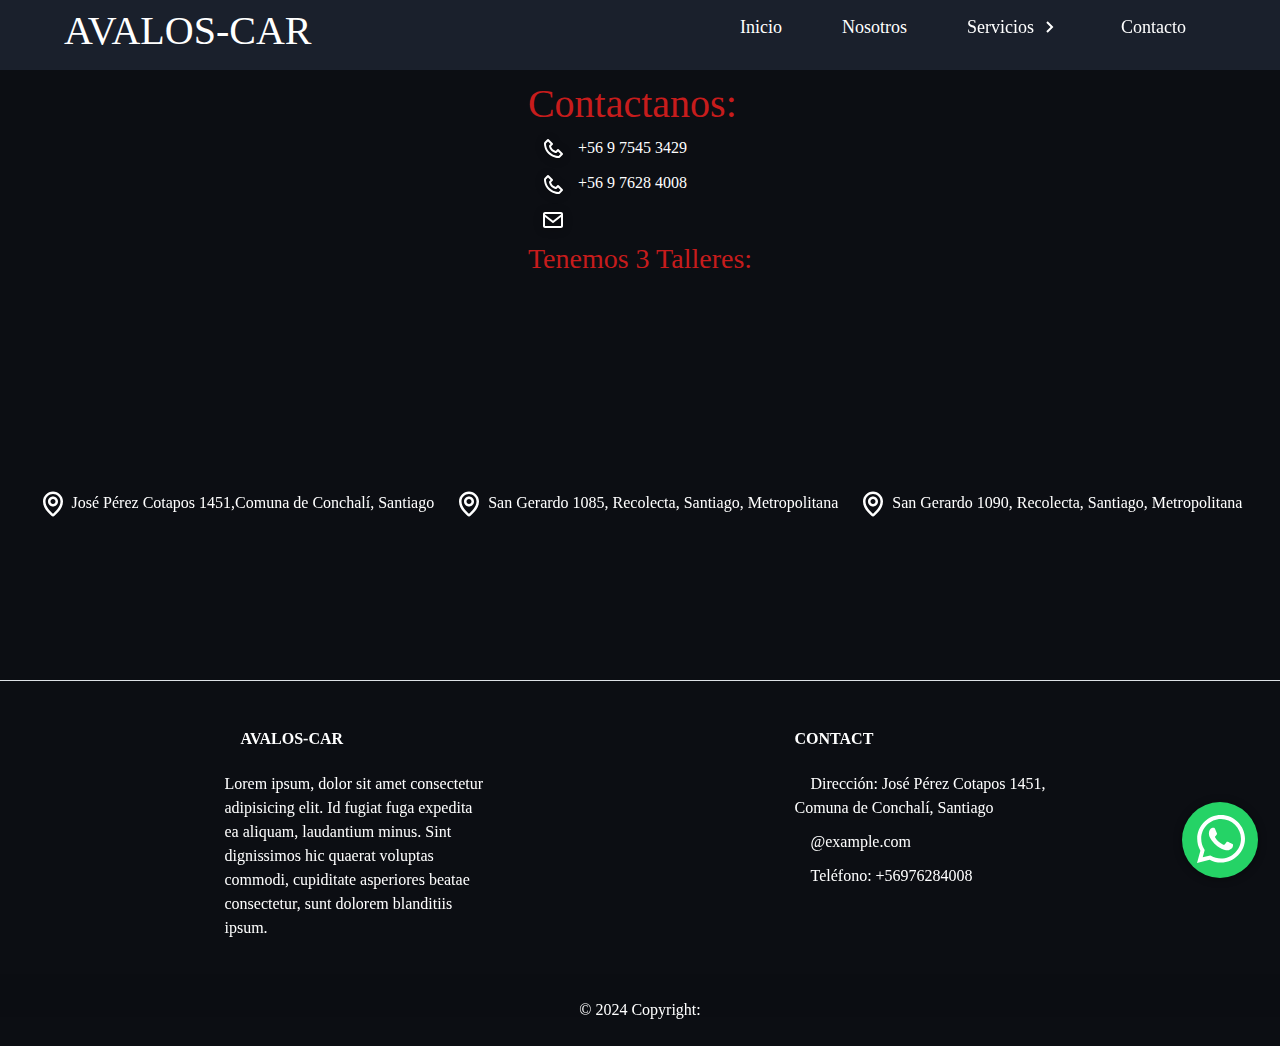
==== contacto.html @ a209a268 "agregando nuevos archivos html" ====
<!DOCTYPE html>
<html lang="es">
<head>
    <meta charset="UTF-8">
    <meta name="viewport" content="width=device-width, initial-scale=1.0">
    <!--Titulo-->
    <title>AVALOS-CAR | Servicios</title>
    <!--Favicon-->
    <link rel="icon" type="image/x-icon" href="imgs/Logo Avalos car formato 01.jpg">
    <meta name="viewport" content="width=device-width, initial-scale=1.0">
    <!--CSS-->
    <link rel="stylesheet" href="css/bootstrap.min.css" />
    <link rel="stylesheet" href="css/style.css" />
    <link rel="stylesheet" href="css/AOS.css" />
</head>
<body>
    <div id="whatsapp" class="heartbeat">
        <a href="https://wa.me/+56975453429 " target="_blank">
            <svg width="80" height="80" xmlns="http://www.w3.org/2000/svg" xmlns:svg="http://www.w3.org/2000/svg">
                <g class="layer">
                <title>Whatsapp</title>
                <circle cx="40" cy="40" fill="#fff" id="svg_1" r="38" stroke="#000000" stroke-width="0"/>
                <path d="m57.81072,21.975c-4.48928,-4.5 -10.46786,-6.975 -16.82142,-6.975c-13.11429,0 -23.78571,10.67143 -23.78571,23.78571c0,4.18928 1.09286,8.28215 3.17143,11.89286l-3.375,12.32142l12.61072,-3.31072c3.47143,1.89642 7.38215,2.89286 11.36786,2.89286l0.01072,0c13.10358,0 24.01072,-10.67143 24.01072,-23.78571c0,-6.35357 -2.7,-12.32142 -7.18928,-16.82142l-0.00001,-0.00001l-0.00001,0l-0.00002,0.00001zm-16.82142,36.6c-3.55714,0 -7.03928,-0.95357 -10.07143,-2.75357l-0.71785,-0.42857l-7.47858,1.96072l1.99286,-7.29642l-0.47143,-0.75c-1.98215,-3.15 -3.02142,-6.78215 -3.02142,-10.52142c0,-10.89642 8.87143,-19.76786 19.77858,-19.76786c5.28215,0 10.24286,2.05714 13.97143,5.79642c3.72857,3.73928 6.02142,8.7 6.01072,13.98215c0,10.90714 -9.09642,19.77858 -19.99286,19.77858l0,-0.00002l-0.00001,0l-0.00001,-0.00001zm10.84286,-14.80714c-0.58928,-0.3 -3.51429,-1.73572 -4.06072,-1.92857c-0.54643,-0.20358 -0.94286,-0.3 -1.33928,0.3c-0.39642,0.6 -1.53214,1.92857 -1.88571,2.33572c-0.34286,0.39642 -0.69642,0.45 -1.28571,0.15c-3.49286,-1.74643 -5.78571,-3.11785 -8.08928,-7.07143c-0.61072,-1.05 0.61072,-0.975 1.74643,-3.24643c0.19286,-0.39642 0.09642,-0.73928 -0.05357,-1.03928c-0.15,-0.3 -1.33928,-3.225 -1.83214,-4.41429c-0.48215,-1.15714 -0.975,-0.99642 -1.33928,-1.01785c-0.34286,-0.02142 -0.73928,-0.02142 -1.13572,-0.02142c-0.39642,0 -1.03928,0.15 -1.58571,0.73928c-0.54643,0.6 -2.07858,2.03572 -2.07858,4.96072c0,2.925 2.13214,5.75357 2.42142,6.15c0.3,0.39642 4.18928,6.39642 10.15714,8.97858c3.77143,1.62857 5.25,1.76786 7.13572,1.48928c1.14643,-0.17143 3.51429,-1.43572 4.00714,-2.82857c0.49286,-1.39286 0.49286,-2.58215 0.34286,-2.82857c-0.13928,-0.26786 -0.53572,-0.41785 -1.125,-0.70714l-0.00001,-0.00001l0.00002,-0.00001l-0.00002,-0.00001z" fill="currentColor" id="svg_2"/>
                </g>
            </svg>
        </a>
    </div>
    <header>
        <nav class="menu">
            <section class="menu__container">
                <h1 class="menu__logo">AVALOS-CAR</h1>
    
                <ul class="menu__links">
                    <li class="menu__item">
                        <a href="./index.html" class="menu__link">Inicio</a>
                    </li>
                    <li class="menu__item">
                        <a href="./nosotros.html" class="menu__link">Nosotros</a>
                    </li>
                    <li class="menu__item menu__item--show">
                        <a  href="./servicios.html" class="menu__link">Servicios <img src="./imgs/arrow.svg" class="menu__arrow"></a>
        
                        <ul class="menu__nesting">
                            <li class="menu__inside">
                                <a href="#Desabolladura" class="menu__link menu__link--inside">Desabolladura</a>
                            </li>
                            <li class="menu__inside">
                                <a href="#Pintura" class="menu__link menu__link--inside">Pintura</a>
                            </li>
                            <li class="menu__inside">
                                <a href="#Otros" class="menu__link menu__link--inside">Otros</a>
                            </li>
                        </ul>
                    </li>
                    <li class="menu__item">
                        <a href="./contacto.html" class="menu__link">Contacto</a>
                    </li>
        
                </ul>
    
                <div class="menu__hamburguer">
                    <img src="./imgs/menu.svg" class="menu__img">
                </div>
            </section>
        </nav>
    </header>
    <!--Contacto-->
    <div class="container-fluid">
        <div id="contacto">
            <div>
                <h1>Contactanos:</h1>
                <p><svg class="telefonosvg"  xmlns="http://www.w3.org/2000/svg" width="12" height="24" viewBox="0 0 24 24" style="fill: rgba(255, 255, 255, 1);"><path d="M17.707 12.293a.999.999 0 0 0-1.414 0l-1.594 1.594c-.739-.22-2.118-.72-2.992-1.594s-1.374-2.253-1.594-2.992l1.594-1.594a.999.999 0 0 0 0-1.414l-4-4a.999.999 0 0 0-1.414 0L3.581 5.005c-.38.38-.594.902-.586 1.435.023 1.424.4 6.37 4.298 10.268s8.844 4.274 10.269 4.298h.028c.528 0 1.027-.208 1.405-.586l2.712-2.712a.999.999 0 0 0 0-1.414l-4-4.001zm-.127 6.712c-1.248-.021-5.518-.356-8.873-3.712-3.366-3.366-3.692-7.651-3.712-8.874L7 4.414 9.586 7 8.293 8.293a1 1 0 0 0-.272.912c.024.115.611 2.842 2.271 4.502s4.387 2.247 4.502 2.271a.991.991 0 0 0 .912-.271L17 14.414 19.586 17l-2.006 2.005z"></path></svg>+56 9 7545 3429</p>
                <p><svg class="telefonosvg"  xmlns="http://www.w3.org/2000/svg" width="12" height="24" viewBox="0 0 24 24" style="fill: rgba(255, 255, 255, 1);"><path d="M17.707 12.293a.999.999 0 0 0-1.414 0l-1.594 1.594c-.739-.22-2.118-.72-2.992-1.594s-1.374-2.253-1.594-2.992l1.594-1.594a.999.999 0 0 0 0-1.414l-4-4a.999.999 0 0 0-1.414 0L3.581 5.005c-.38.38-.594.902-.586 1.435.023 1.424.4 6.37 4.298 10.268s8.844 4.274 10.269 4.298h.028c.528 0 1.027-.208 1.405-.586l2.712-2.712a.999.999 0 0 0 0-1.414l-4-4.001zm-.127 6.712c-1.248-.021-5.518-.356-8.873-3.712-3.366-3.366-3.692-7.651-3.712-8.874L7 4.414 9.586 7 8.293 8.293a1 1 0 0 0-.272.912c.024.115.611 2.842 2.271 4.502s4.387 2.247 4.502 2.271a.991.991 0 0 0 .912-.271L17 14.414 19.586 17l-2.006 2.005z"></path></svg>+56 9 7628 4008</p>
                <p><svg class="telefonosvg" xmlns="http://www.w3.org/2000/svg" width="24" height="24" viewBox="0 0 24 24" style="fill: rgba(255, 255, 255, 1);"><path d="M20 4H4c-1.103 0-2 .897-2 2v12c0 1.103.897 2 2 2h16c1.103 0 2-.897 2-2V6c0-1.103-.897-2-2-2zm0 2v.511l-8 6.223-8-6.222V6h16zM4 18V9.044l7.386 5.745a.994.994 0 0 0 1.228 0L20 9.044 20.002 18H4z"></path></svg></p>
                <h3>Tenemos 3 Talleres:</h3 >
            </div>
            <div class="mapas">
                <div class="mapadiv">
                    <iframe class="mapa" src="https://www.google.com/maps/embed?pb=!1m18!1m12!1m3!1d3330.923395594641!2d-70.66496442433031!3d-33.39916269488735!2m3!1f0!2f0!3f0!3m2!1i1024!2i768!4f13.1!3m3!1m2!1s0x9662c67be28791c3%3A0x2a749ea26d962383!2sJos%C3%A9%20P%C3%A9rez%20Cotapos%201451%2C%20Conchal%C3%AD%2C%20Independencia%2C%20Regi%C3%B3n%20Metropolitana%2C%20Chile!5e0!3m2!1ses-419!2spe!4v1696516289700!5m2!1ses-419!2spe" style="border:0;" allowfullscreen="" loading="lazy" referrerpolicy="no-referrer-when-downgrade">
                    </iframe>
                    <p><i><img src="./imgs/map-regular-24.png" alt=""></i> José Pérez Cotapos 1451,Comuna de Conchalí, Santiago </p>
                </div>
                <div class="mapadiv">
                    <iframe class="mapa" src="https://www.google.com/maps/embed?pb=!1m18!1m12!1m3!1d3330.722594950391!2d-70.65791432451249!3d-33.40440077340773!2m3!1f0!2f0!3f0!3m2!1i1024!2i768!4f13.1!3m3!1m2!1s0x9662c5d86ede6d4f%3A0x1d352a7ef7c6306!2sSan%20Gerardo%201085%2C%208431533%20Recoleta%2C%20Regi%C3%B3n%20Metropolitana%2C%20Chile!5e0!3m2!1ses-419!2spe!4v1706507617949!5m2!1ses-419!2spe" style="border:0;" allowfullscreen="" loading="lazy" referrerpolicy="no-referrer-when-downgrade"></iframe>
                    <p><i><img src="./imgs/map-regular-24.png" alt=""></i> San Gerardo 1085, Recolecta, Santiago, Metropolitana </p>
                </div>
                <div class="mapadiv">
                    <iframe class="mapa" src="https://www.google.com/maps/embed?pb=!1m18!1m12!1m3!1d3330.7102962448294!2d-70.65759762451245!3d-33.4047215734077!2m3!1f0!2f0!3f0!3m2!1i1024!2i768!4f13.1!3m3!1m2!1s0x9662c5d86795686f%3A0x8b1d8e4483ee898d!2sSan%20Gerardo%201090%2C%208431546%20Recoleta%2C%20Regi%C3%B3n%20Metropolitana%2C%20Chile!5e0!3m2!1ses-419!2spe!4v1706507799246!5m2!1ses-419!2spe" style="border:0;" allowfullscreen="" loading="lazy" referrerpolicy="no-referrer-when-downgrade"></iframe>
                    <p><img src="./imgs/map-regular-24.png" alt=""></i> San Gerardo 1090, Recolecta, Santiago, Metropolitana </p> 
                </div>
            </div>
        </div>
    </div>
    <br>
<!-- Pie de pagina -->
<footer class="text-center text-lg-start  text-muted">
    <!-- Section: Social media -->
    <section class="d-flex justify-content-center justify-content-lg-between p-4 border-bottom">

        <!-- Right -->
        <div>
        <a href="" class="me-4 link-secondary">
            <i class="fab fa-facebook-f"></i>
        </a>
        <a href="" class="me-4 link-secondary">
            <i class="fab fa-twitter"></i>
        </a>
        <a href="" class="me-4 link-secondary">
            <i class="fab fa-google"></i>
        </a>
        <a href="" class="me-4 link-secondary">
            <i class="fab fa-instagram"></i>
        </a>
        <a href="" class="me-4 link-secondary">
            <i class="fab fa-linkedin"></i>
        </a>
        <a href="" class="me-4 link-secondary">
            <i class="fab fa-github"></i>
        </a>
        </div>
        <!-- Right -->
    </section>
    <!-- Section: Social media -->

    <!-- Section: Links  -->
    <section class="">
        <div class="container text-center text-md-start mt-5">
        <!-- Grid row -->
        <div class="row mt-3">
            <!-- Grid column -->
            <div class="col-md-3 col-lg-4 col-xl-3 mx-auto mb-4">
            <!-- Content -->
            <h6 class="text-uppercase fw-bold mb-4">
                <i class="fas fa-gem me-3 text-secondary"></i>AVALOS-CAR
            </h6>
            <p>
                Lorem ipsum, dolor sit amet consectetur adipisicing elit. 
                Id fugiat fuga expedita ea aliquam, laudantium minus. Sint dignissimos hic quaerat voluptas commodi,
                 cupiditate asperiores beatae consectetur, sunt dolorem blanditiis ipsum.
            </p>
            </div>
            <!-- Grid column -->
            <div class="col-md-4 col-lg-3 col-xl-3 mx-auto mb-md-0 mb-4">
            <!-- Links -->
            <h6 class="text-uppercase fw-bold mb-4">Contact</h6>
            <p><i class="fas fa-home me-3 text-secondary"></i>Dirección: José Pérez Cotapos 1451, Comuna de Conchalí, Santiago</p>
            <p>
                <i class="fas fa-envelope me-3 text-secondary"></i>
                @example.com
            </p>
            <p><i class="fas fa-phone me-3 text-secondary"></i> 
                Teléfono: +56976284008 </p>
            </div>
            <!-- Grid column -->
        </div>
        <!-- Grid row -->
        </div>
    </section>
    <!-- Section: Links  -->

        <!-- Copyright -->
        <div class="text-center p-4" style="background-color: rgba(0, 0, 0, 0.025);">
            © 2024 Copyright:
        </div>
    <!-- Copyright -->
</footer>
</body>
<script src="./js/bootstrap.bundle.min.js"></script>
<script src="./js/app.js"></script>
</html>
---- css/style.css ----
*{
        font-family: 'AR One Sans', sans-serif;
        font-family: 'Oswald', sans-serif;
        font-family: 'Playfair Display', serif;
        font-family: 'Young Serif', serif;
        color: white;
        margin: 0;
        padding: 0;
        box-sizing: border-box;
}
h1{
  color: rgb(199, 28, 28);
}
h2{
  color: rgb(199, 28, 28);
}
h3{
  color: rgb(199, 28, 28);
}
.container-fluid{
  padding: 0;
}
body{
        background-color: #0c0e13;
}
.contenedorPImg{
        height: 650px;
        width: 100vw;
        padding: 0;
}
.principalimg{
        height: 100%;
        width: 100%;
}
nav{
        position: absolute;
        z-index: 1000;
}
.menu{
        background-color: #1A202C;
        color: #fff;
        height: 70px;
        width: 100%;
        position: fixed;
        font-size: 18px;
        margin-bottom: 70px;
    }
    
    .menu__container{
        display: flex;
        justify-content: space-between;
        align-items: center;
        width: 90%;
        max-width: 1200px;
        height: 100%;
        margin: 0 auto;
    }
    
    .menu__links{
        height: 100%;
        transition: transform .5s;
        display: flex;
    }
    
    .menu__item{
        list-style: none;
        position: relative;
        height: 100%;
        --clip: polygon(0 0, 100% 0, 100% 0, 0 0);
        --transform: rotate(-90deg);
    }
    
    .menu__item:hover{
        --clip: polygon(0 0, 100% 0, 100% 100%, 0% 100%);
        --transform: rotate(0);
    }
    
    .menu__link{
        color: #fff;
        text-decoration: none;
        padding: 0 30px;
        display: flex;
        height: 100%;
        align-items: center;
    }
    
    .menu__link:hover{
        background-color: #5e7094;
    }
    
    
    .menu__arrow{
        transform: var(--transform);
        transition: transform .3s;
        display: block;
        margin-left: 3px;
    }
    
    .menu__nesting{
        list-style: none;
        transition:clip-path .3s;
        clip-path: var(--clip);
        position: absolute;
        right: 0;
        bottom: 0;
        width: max-content;
        transform: translateY(100%);
        background-color: #000;
        padding: 0;
    }
    
    .menu__link--inside{
        padding: 30px 100px 30px 20px;
    }
    
    .menu__link--inside:hover{
        background-color: #798499;
    }
    
    .menu__hamburguer{
        height: 100%;
        display: flex;
        align-items: center;
        padding: 0 15px;
        cursor: pointer;
        display: none;
    }
    
    .menu__img{
        display: block;
        width: 36px;
    }
    
    @media (max-width:800px){
        .menu__hamburguer{
            display: flex;
        }
    
        .menu__item{
            --clip:0;
            overflow:hidden ;
        }
    
        .menu__item--active{
            --transform: rotate(0);
            --background: #5e7094;
        }
    
        .menu__item--show{
            background-color: var(--background);
        }
    
    
        .menu__links{
            position: fixed;
            max-width: 400px;
            width: 100%;
            top: 70px;
            bottom: 0;
            right: 0;
            background-color: #000;
            overflow-y: auto;
            display: grid;
            grid-auto-rows: max-content;
            transform: translateX(100%);
        }
    
        .menu__links--show{
            transform: unset;
            width: 100%;
        }
    
        .menu__link{
            padding: 25px 0;
            padding-left: 30px;
            height: auto;
        }
    
        .menu__arrow{
            margin-left: auto;
            margin-right: 20px;
        }
    
        .menu__nesting{
            display: grid;
            position: unset;
            width: 100%;
            transform: translateY(0);
            height: 0;
            transition: height .3s;
        }
    
        .menu__link--inside{
            width: 90%;
            margin-left: auto;
            border-left: 1px solid #798499;
        }
    }
#principal{
        background-image:url(../imgs/maserati-car.jpg);
    background-repeat: no-repeat;
    background-position: center center;
    background-attachment: scroll;
    background-size: cover  ;
    height: 700px;
    color: rgb(255, 255, 255);
}
.principal-info{
    position: relative;
    padding: 0;
    display: grid;
    place-items: center;
}
.clientes{
    padding-top: 50px;
    text-align: center;
    height: 300px;
    width: 100%;
}
.clientes h3{
    padding-bottom: 40px;
}
.clientes div{
    display: flex;
    align-items: center;
    justify-content: center;
    flex-wrap: wrap;
}
.imgC{
    height: 100px;
    width: 140px;
}
#whatsapp {
    position: fixed;
    bottom: 20px;
    right:20px;
    z-index: 999; /* Asegura que WhatsApp esté en la parte superior */
  }
  svg {
    width: 80px;
    filter: drop-shadow(0 1px 4px rgba(0,0,0,.4));
  }
  circle {
    fill: #25d366;
  }
  path {
    fill: #fff;
  }
  .heartbeat {
      -webkit-animation: heartbeat 1.5s ease-in-out infinite both;
              animation: heartbeat 1.5s ease-in-out infinite both;
  }
  .heartbeat {
	-webkit-animation: heartbeat 1.5s ease-in-out infinite both;
	        animation: heartbeat 1.5s ease-in-out infinite both;
}
 @-webkit-keyframes heartbeat {
  from {
    -webkit-transform: scale(1);
            transform: scale(1);
    -webkit-transform-origin: center center;
            transform-origin: center center;
    -webkit-animation-timing-function: ease-out;
            animation-timing-function: ease-out;
  }
  10% {
    -webkit-transform: scale(0.91);
            transform: scale(0.91);
    -webkit-animation-timing-function: ease-in;
            animation-timing-function: ease-in;
  }
  17% {
    -webkit-transform: scale(0.98);
            transform: scale(0.98);
    -webkit-animation-timing-function: ease-out;
            animation-timing-function: ease-out;
  }
  33% {
    -webkit-transform: scale(0.87);
            transform: scale(0.87);
    -webkit-animation-timing-function: ease-in;
            animation-timing-function: ease-in;
  }
  45% {
    -webkit-transform: scale(1);
            transform: scale(1);
    -webkit-animation-timing-function: ease-out;
            animation-timing-function: ease-out;
  }
}
@keyframes heartbeat {
  from {
    -webkit-transform: scale(1);
            transform: scale(1);
    -webkit-transform-origin: center center;
            transform-origin: center center;
    -webkit-animation-timing-function: ease-out;
            animation-timing-function: ease-out;
  }
  10% {
    -webkit-transform: scale(0.91);
            transform: scale(0.91);
    -webkit-animation-timing-function: ease-in;
            animation-timing-function: ease-in;
  }
  17% {
    -webkit-transform: scale(0.98);
            transform: scale(0.98);
    -webkit-animation-timing-function: ease-out;
            animation-timing-function: ease-out;
  }
  33% {
    -webkit-transform: scale(0.87);
            transform: scale(0.87);
    -webkit-animation-timing-function: ease-in;
            animation-timing-function: ease-in;
  }
  45% {
    -webkit-transform: scale(1);
            transform: scale(1);
    -webkit-animation-timing-function: ease-out;
            animation-timing-function: ease-out;
  }
}
.Marcas{
    text-align: center;
    padding-top: 100px;
}

@keyframes slide {
    from {
      transform: translateX(0);
    }
    to {
      transform: translateX(-100%);
    }
  }
  
  .logos {
    overflow: hidden;
    padding: 60px 0;
    background: #0c0e13;
    white-space: nowrap;
    position: relative;
  }
  
  .logos:before,
  .logos:after {
    position: absolute;
    top: 0;
    width: 50px;
    height: 100%;
    content: "";
    z-index: 2;
  }
  
  .logos:before {
    left: 0;
    background: linear-gradient(to left, rgba(255, 255, 255, 0), #0c0e13);
  }
  
  .logos:after {
    right: 0;
    background: linear-gradient(to right, rgba(255, 255, 255, 0), #0c0e13);
  }
  
  .logos-slide {
    display: inline-block;
    animation: 30s slide infinite linear;
  }
  
  .logos-slide img {
    height: 50px;
    margin: 0 40px;
  }
  #aboutsUs{
    padding-top: 80px;
  }
  .about{
    width: 100%;
    display: grid;
    place-items: center;
  }.about .mv{
    width: 90%;
    display: grid;
    place-items: center;
    padding: 0;
  }
  #personal{
    margin-top: 20px;
    padding-top: 10px;
    margin-bottom: 70px;
    background-color: #434466;
  }
  .img_personal{
    width: 70px;
    height: 70px;
}
.trabajadoreh{
  padding-top: 70px;
}
.organigramaI{
  width: 70%;
  height: 100%;
  padding-top: 20px;
}
@media (max-width: 993px) {
  .clientes {
    padding-bottom: 366px;
    padding-top: 50px;
    text-align: center;
    height: 300px;
    width: 100%;
  }
}
@media (max-width: 577px) {
  .clientes {
    padding-bottom: 390px;
    padding-top: 50px;
    text-align: center;
    height: 300px;
    width: 100%;
  }.about div{
    width: 100%;
    display: grid;
    place-items: center;
  }
}
.servicios{
  padding-top: 30px;
  padding-bottom: 30px;
  display: grid;
    place-items: center;
}
.servicios h3{
  padding-bottom: 20px;
}
.serviciosimg{
  width: 40%;
  height: 40%;
}
.servicios-container{
  padding-top: 100px;
}

.txtS{
  width: 100%;
  display: flex;
  align-items: center;
  justify-content: center;
}
.desabolladuraVideo{
  width: 50%;
  height: 100%;
}
.videoParticulares{
  width: 80%;
  height: 100%;
}
.contenido{
  padding-top: 30px;
  display: flex;
    align-items: center;
    justify-content: center;
}
@media (max-width: 993px) {
  .desabolladuraVideo{
    width: 100%;
    height: 100%;
  }
  .txtS{
    width: 100%;
  }
  .clientes div{
    display: flex;
    align-items: center;
    justify-content: center;
    flex-wrap: wrap;
}
}
.serviciosimgp{
  width: 30%;
  height: 200px;
}
#contacto{
  padding: 0;
  margin: auto;
  display: grid;
  place-items: center;
}
.mapadiv{
  height: 300px;
  margin: auto;
  display: grid;
  place-items: center;
  align-content: center;
  padding-left: 10px;
  padding-right: 10px;
}
.mapa{
  width: 100%;
  height: 100%;
}
.mapas{
  display: flex;
  flex-wrap: wrap;
}
.comp-kq5dfsdv{
  padding: 0;
  width: 50%;
}
ol{
  list-style:none ;
}
.telefonosvg{
  width: 50px;
}
p{margin-bottom: 10px;}
@media (max-width: 779px) {
  .clientes div{
    display: flex;
    align-items: center;
    justify-content: center;
    flex-wrap: wrap;
    flex-direction: column;
    padding-bottom: 10px;
  }
  #aboutsUs{
    padding-top: 100px;
  }
  #aboutsUs div{
    width: 90%;
  }
  .clientesPar{
    padding-top: 420px;
  }

}
@media (max-width: 1012px) {
  .serviciosimgp{
    width: 100%;
    height: 30%;
  }
  .txtS p{
    width: 100%;
  }
}@media (max-width: 769px) {
  .serviciosimg{
    width: 100%;
    height: 70%;
  }
  .col-6{
    width: 100%;
  }
  .comp-kq5dfsdv p{
    width: 100%;
  }
  .logos:before, .logos:after {
    position: absolute;
    top: 0;
    width: 0;
    height: 100%;
    content: "";
    z-index: 2;
}
}
#Desabolladura{
  padding-top: 80px;
}
#Pintura{
  padding-top: 80px;
}
#Otros{
  padding-top: 80px;
}
#contacto{
  padding-top: 80px;
}
hr {border: 0; height: 4px; 
  margin-top: 20px;
  background-image: linear-gradient(left, #fff, red, #fff); 
  text-align: center;}
hr:after { 
  position: relative; 
  top: -12px; display: inline-block; 
  width: 36px; height: 24px; 
  padding: 0;
  border: 2px solid red; 
  border-radius: 24px; 
  background: red; color: white; 
  font-size: 12px; 
  line-height: 24px; }

.myv{
  padding: 0 20px;
  margin: 10px 10px;
  border: solid 3px rgb(29, 34, 66);
  background-color:rgb(29, 34, 66) ;
  border-radius: 10px;
}
.myvP{
  display: flex;
    align-items: center;
    justify-content: center;
}
.tree {
	width: 100%;
	height: auto;
	text-align: center;
  display: flex;
}
.tree ul {
	padding-top: 20px;
	position: relative;
	transition: .5s;
}
.tree li {
	display: inline-table;
	text-align: center;
	list-style-type: none;
	position: relative;
	padding: 10px;
	transition: .5s;
}
.tree li::before, .tree li::after {
	content: '';
	position: absolute;
	top: 0;
	right: 50%;
	border-top: 1px solid #ccc;
	width: 51%;
	height: 10px;
}
.tree li::after {
	right: auto;
	left: 50%;
	border-left: 1px solid #ccc;
}
.tree li:only-child::after, .tree li:only-child::before {
	display: none;
}
.tree li:only-child {
	padding-top: 0;
}
.tree li:first-child::before, .tree li:last-child::after {
	border: 0 none;
}
.tree li:last-child::before {
	border-right: 1px solid #ccc;
	border-radius: 0 5px 0 0;
	-webkit-border-radius: 0 5px 0 0;
	-moz-border-radius: 0 5px 0 0;
}
.tree li:first-child::after {
	border-radius: 5px 0 0 0;
	-webkit-border-radius: 5px 0 0 0;
	-moz-border-radius: 5px 0 0 0;
}
.tree ul ul::before {
	content: '';
	position: absolute;
	top: 0;
	left: 50%;
	border-left: 1px solid #ccc;
	width: 0;
	height: 20px;
}
.tree li a {
	border: 1px solid #ccc;
	display: inline-grid;
	border-radius: 5px;
	text-decoration-line: none;
	border-radius: 5px;
	transition: .5s;
}
.tree li a img {
	width: 50px;
	height: 50px;
	margin-bottom: 10px !important;
	border-radius: 100px;
	margin: auto;
}
.tree li a span {
	border: 1px solid #ccc;
	border-radius: 5px;
	color: #666;
	padding: 8px;
	font-size: 12px;
	text-transform: uppercase;
	letter-spacing: 1px;
	font-weight: 500;
}
/*Hover-Section*/
.tree li a:hover, .tree li a:hover i, .tree li a:hover span, .tree li a:hover+ul li a {
	background: #c8e4f8;
	color: #000;
	border: 1px solid #94a0b4;
}
.tree li a:hover+ul li::after, .tree li a:hover+ul li::before, .tree li a:hover+ul::before, .tree li a:hover+ul ul::before {
	border-color: #94a0b4;
}
.wd100{
  width: 100%;
}
@media (max-width: 375px) {
  .Organigramadiv{
    display: none;
  }
}
.menu__logo{
  color: white;
}
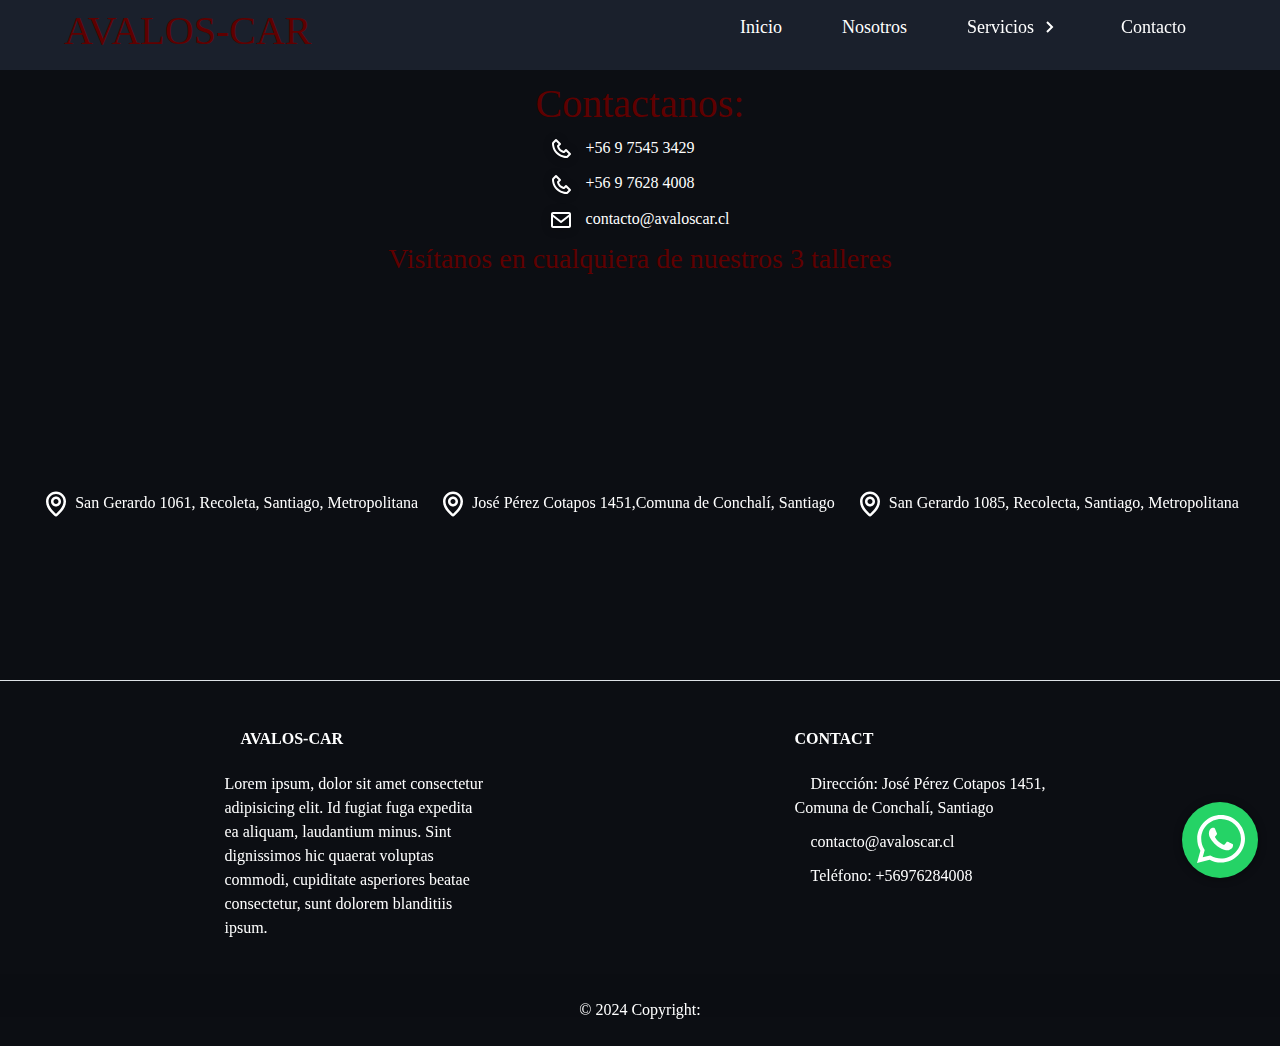
==== commit f3e70913: "cambios" ====
--- a/contacto.html
+++ b/contacto.html
@@ -71,10 +71,15 @@
                 <h1>Contactanos:</h1>
                 <p><svg class="telefonosvg"  xmlns="http://www.w3.org/2000/svg" width="12" height="24" viewBox="0 0 24 24" style="fill: rgba(255, 255, 255, 1);"><path d="M17.707 12.293a.999.999 0 0 0-1.414 0l-1.594 1.594c-.739-.22-2.118-.72-2.992-1.594s-1.374-2.253-1.594-2.992l1.594-1.594a.999.999 0 0 0 0-1.414l-4-4a.999.999 0 0 0-1.414 0L3.581 5.005c-.38.38-.594.902-.586 1.435.023 1.424.4 6.37 4.298 10.268s8.844 4.274 10.269 4.298h.028c.528 0 1.027-.208 1.405-.586l2.712-2.712a.999.999 0 0 0 0-1.414l-4-4.001zm-.127 6.712c-1.248-.021-5.518-.356-8.873-3.712-3.366-3.366-3.692-7.651-3.712-8.874L7 4.414 9.586 7 8.293 8.293a1 1 0 0 0-.272.912c.024.115.611 2.842 2.271 4.502s4.387 2.247 4.502 2.271a.991.991 0 0 0 .912-.271L17 14.414 19.586 17l-2.006 2.005z"></path></svg>+56 9 7545 3429</p>
                 <p><svg class="telefonosvg"  xmlns="http://www.w3.org/2000/svg" width="12" height="24" viewBox="0 0 24 24" style="fill: rgba(255, 255, 255, 1);"><path d="M17.707 12.293a.999.999 0 0 0-1.414 0l-1.594 1.594c-.739-.22-2.118-.72-2.992-1.594s-1.374-2.253-1.594-2.992l1.594-1.594a.999.999 0 0 0 0-1.414l-4-4a.999.999 0 0 0-1.414 0L3.581 5.005c-.38.38-.594.902-.586 1.435.023 1.424.4 6.37 4.298 10.268s8.844 4.274 10.269 4.298h.028c.528 0 1.027-.208 1.405-.586l2.712-2.712a.999.999 0 0 0 0-1.414l-4-4.001zm-.127 6.712c-1.248-.021-5.518-.356-8.873-3.712-3.366-3.366-3.692-7.651-3.712-8.874L7 4.414 9.586 7 8.293 8.293a1 1 0 0 0-.272.912c.024.115.611 2.842 2.271 4.502s4.387 2.247 4.502 2.271a.991.991 0 0 0 .912-.271L17 14.414 19.586 17l-2.006 2.005z"></path></svg>+56 9 7628 4008</p>
-                <p><svg class="telefonosvg" xmlns="http://www.w3.org/2000/svg" width="24" height="24" viewBox="0 0 24 24" style="fill: rgba(255, 255, 255, 1);"><path d="M20 4H4c-1.103 0-2 .897-2 2v12c0 1.103.897 2 2 2h16c1.103 0 2-.897 2-2V6c0-1.103-.897-2-2-2zm0 2v.511l-8 6.223-8-6.222V6h16zM4 18V9.044l7.386 5.745a.994.994 0 0 0 1.228 0L20 9.044 20.002 18H4z"></path></svg></p>
-                <h3>Tenemos 3 Talleres:</h3 >
+                <p><svg class="telefonosvg" xmlns="http://www.w3.org/2000/svg" width="24" height="24" viewBox="0 0 24 24" style="fill: rgba(255, 255, 255, 1);"><path d="M20 4H4c-1.103 0-2 .897-2 2v12c0 1.103.897 2 2 2h16c1.103 0 2-.897 2-2V6c0-1.103-.897-2-2-2zm0 2v.511l-8 6.223-8-6.222V6h16zM4 18V9.044l7.386 5.745a.994.994 0 0 0 1.228 0L20 9.044 20.002 18H4z"></path></svg>contacto@avaloscar.cl</p>
             </div>
+            <h3>Visítanos en cualquiera de nuestros 3 talleres</h3>
             <div class="mapas">
+
+                <div class="mapadiv">
+                    <iframe class="mapa" src="https://www.google.com/maps/embed?pb=!1m18!1m12!1m3!1d3330.724354638193!2d-70.6571212245125!3d-33.40435487340768!2m3!1f0!2f0!3f0!3m2!1i1024!2i768!4f13.1!3m3!1m2!1s0x9662c5d8622bd085%3A0xcca7cfbcd45bbc90!2sSan%20Gerardo%201061%2C%208431533%20Santiago%2C%20Recoleta%2C%20Regi%C3%B3n%20Metropolitana%2C%20Chile!5e0!3m2!1ses-419!2spe!4v1707009581541!5m2!1ses-419!2spe" width="600" height="450" style="border:0;" allowfullscreen="" loading="lazy" referrerpolicy="no-referrer-when-downgrade"></iframe>
+                    <p><img src="./imgs/map-regular-24.png" alt=""></i> San Gerardo 1061, Recoleta, Santiago, Metropolitana </p> 
+                </div>
                 <div class="mapadiv">
                     <iframe class="mapa" src="https://www.google.com/maps/embed?pb=!1m18!1m12!1m3!1d3330.923395594641!2d-70.66496442433031!3d-33.39916269488735!2m3!1f0!2f0!3f0!3m2!1i1024!2i768!4f13.1!3m3!1m2!1s0x9662c67be28791c3%3A0x2a749ea26d962383!2sJos%C3%A9%20P%C3%A9rez%20Cotapos%201451%2C%20Conchal%C3%AD%2C%20Independencia%2C%20Regi%C3%B3n%20Metropolitana%2C%20Chile!5e0!3m2!1ses-419!2spe!4v1696516289700!5m2!1ses-419!2spe" style="border:0;" allowfullscreen="" loading="lazy" referrerpolicy="no-referrer-when-downgrade">
                     </iframe>
@@ -83,10 +88,6 @@
                 <div class="mapadiv">
                     <iframe class="mapa" src="https://www.google.com/maps/embed?pb=!1m18!1m12!1m3!1d3330.722594950391!2d-70.65791432451249!3d-33.40440077340773!2m3!1f0!2f0!3f0!3m2!1i1024!2i768!4f13.1!3m3!1m2!1s0x9662c5d86ede6d4f%3A0x1d352a7ef7c6306!2sSan%20Gerardo%201085%2C%208431533%20Recoleta%2C%20Regi%C3%B3n%20Metropolitana%2C%20Chile!5e0!3m2!1ses-419!2spe!4v1706507617949!5m2!1ses-419!2spe" style="border:0;" allowfullscreen="" loading="lazy" referrerpolicy="no-referrer-when-downgrade"></iframe>
                     <p><i><img src="./imgs/map-regular-24.png" alt=""></i> San Gerardo 1085, Recolecta, Santiago, Metropolitana </p>
-                </div>
-                <div class="mapadiv">
-                    <iframe class="mapa" src="https://www.google.com/maps/embed?pb=!1m18!1m12!1m3!1d3330.7102962448294!2d-70.65759762451245!3d-33.4047215734077!2m3!1f0!2f0!3f0!3m2!1i1024!2i768!4f13.1!3m3!1m2!1s0x9662c5d86795686f%3A0x8b1d8e4483ee898d!2sSan%20Gerardo%201090%2C%208431546%20Recoleta%2C%20Regi%C3%B3n%20Metropolitana%2C%20Chile!5e0!3m2!1ses-419!2spe!4v1706507799246!5m2!1ses-419!2spe" style="border:0;" allowfullscreen="" loading="lazy" referrerpolicy="no-referrer-when-downgrade"></iframe>
-                    <p><img src="./imgs/map-regular-24.png" alt=""></i> San Gerardo 1090, Recolecta, Santiago, Metropolitana </p> 
                 </div>
             </div>
         </div>
@@ -146,7 +147,7 @@
             <p><i class="fas fa-home me-3 text-secondary"></i>Dirección: José Pérez Cotapos 1451, Comuna de Conchalí, Santiago</p>
             <p>
                 <i class="fas fa-envelope me-3 text-secondary"></i>
-                @example.com
+                contacto@avaloscar.cl
             </p>
             <p><i class="fas fa-phone me-3 text-secondary"></i> 
                 Teléfono: +56976284008 </p>
--- a/css/style.css
+++ b/css/style.css
@@ -9,13 +9,13 @@
         box-sizing: border-box;
 }
 h1{
-  color: rgb(199, 28, 28);
+  color: rgb(95, 0, 0);
 }
 h2{
-  color: rgb(199, 28, 28);
+  color: rgb(95, 0, 0);
 }
 h3{
-  color: rgb(199, 28, 28);
+  color: rgb(95, 0, 0);
 }
 .container-fluid{
   padding: 0;
@@ -206,8 +206,9 @@
     color: rgb(255, 255, 255);
 }
 .principal-info{
+  font-size: 25px;
     position: relative;
-    padding: 0;
+    padding-top: 50px;
     display: grid;
     place-items: center;
 }
@@ -552,7 +553,7 @@
   .col-6{
     width: 100%;
   }
-  .comp-kq5dfsdv p{
+  .comp-kq5dfsdv {
     width: 100%;
   }
   .logos:before, .logos:after {
@@ -706,7 +707,4 @@
   .Organigramadiv{
     display: none;
   }
-}
-.menu__logo{
-  color: white;
 }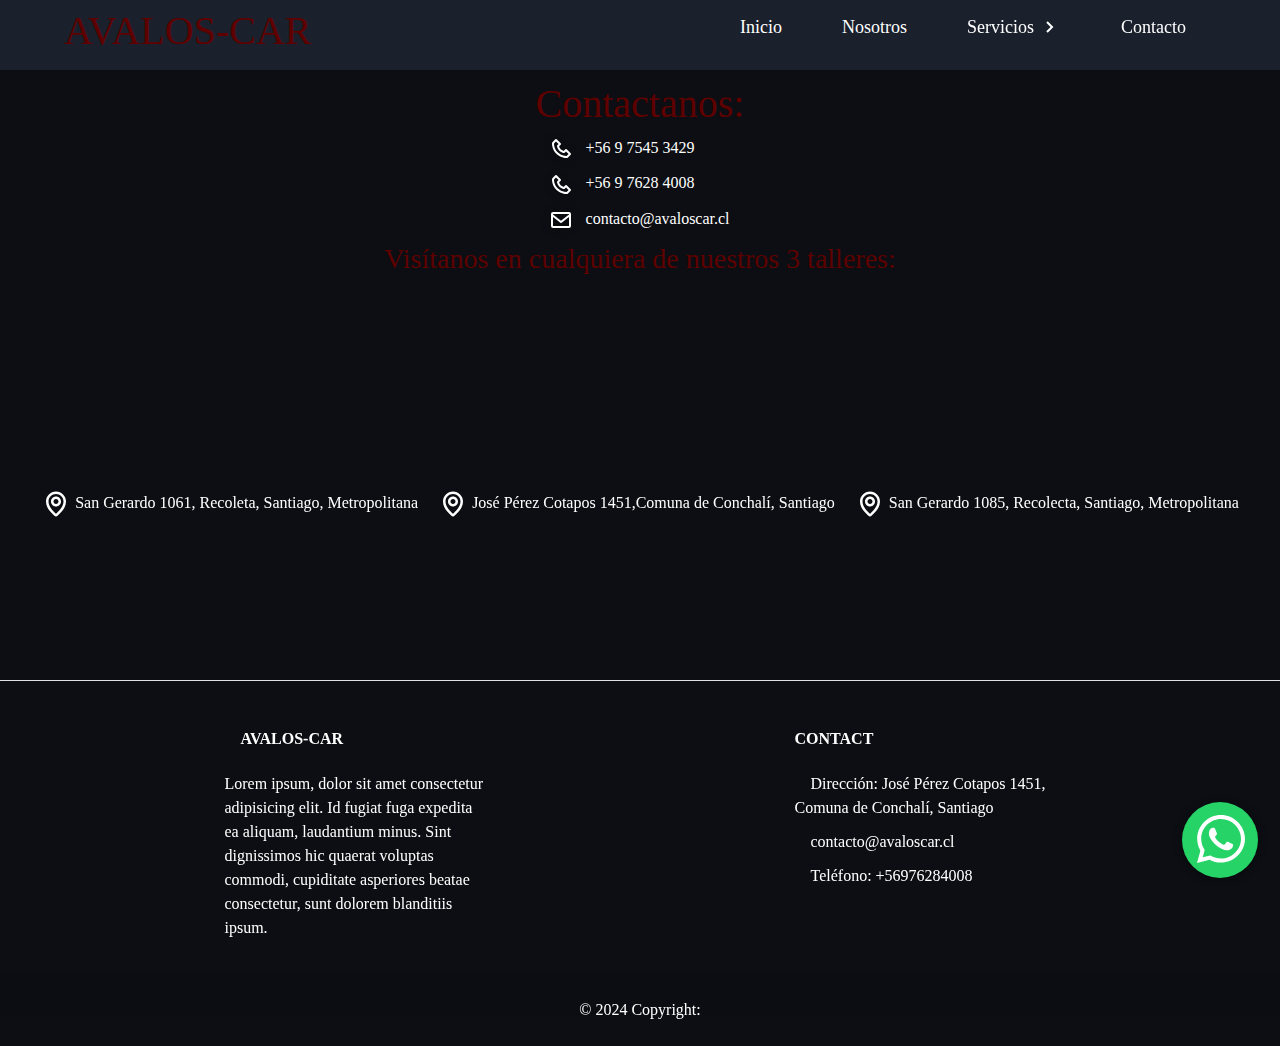
==== commit d000743f: ": add" ====
--- a/contacto.html
+++ b/contacto.html
@@ -73,7 +73,7 @@
                 <p><svg class="telefonosvg"  xmlns="http://www.w3.org/2000/svg" width="12" height="24" viewBox="0 0 24 24" style="fill: rgba(255, 255, 255, 1);"><path d="M17.707 12.293a.999.999 0 0 0-1.414 0l-1.594 1.594c-.739-.22-2.118-.72-2.992-1.594s-1.374-2.253-1.594-2.992l1.594-1.594a.999.999 0 0 0 0-1.414l-4-4a.999.999 0 0 0-1.414 0L3.581 5.005c-.38.38-.594.902-.586 1.435.023 1.424.4 6.37 4.298 10.268s8.844 4.274 10.269 4.298h.028c.528 0 1.027-.208 1.405-.586l2.712-2.712a.999.999 0 0 0 0-1.414l-4-4.001zm-.127 6.712c-1.248-.021-5.518-.356-8.873-3.712-3.366-3.366-3.692-7.651-3.712-8.874L7 4.414 9.586 7 8.293 8.293a1 1 0 0 0-.272.912c.024.115.611 2.842 2.271 4.502s4.387 2.247 4.502 2.271a.991.991 0 0 0 .912-.271L17 14.414 19.586 17l-2.006 2.005z"></path></svg>+56 9 7628 4008</p>
                 <p><svg class="telefonosvg" xmlns="http://www.w3.org/2000/svg" width="24" height="24" viewBox="0 0 24 24" style="fill: rgba(255, 255, 255, 1);"><path d="M20 4H4c-1.103 0-2 .897-2 2v12c0 1.103.897 2 2 2h16c1.103 0 2-.897 2-2V6c0-1.103-.897-2-2-2zm0 2v.511l-8 6.223-8-6.222V6h16zM4 18V9.044l7.386 5.745a.994.994 0 0 0 1.228 0L20 9.044 20.002 18H4z"></path></svg>contacto@avaloscar.cl</p>
             </div>
-            <h3>Visítanos en cualquiera de nuestros 3 talleres</h3>
+            <h3>Visítanos en cualquiera de nuestros 3 talleres:</h3>
             <div class="mapas">
 
                 <div class="mapadiv">
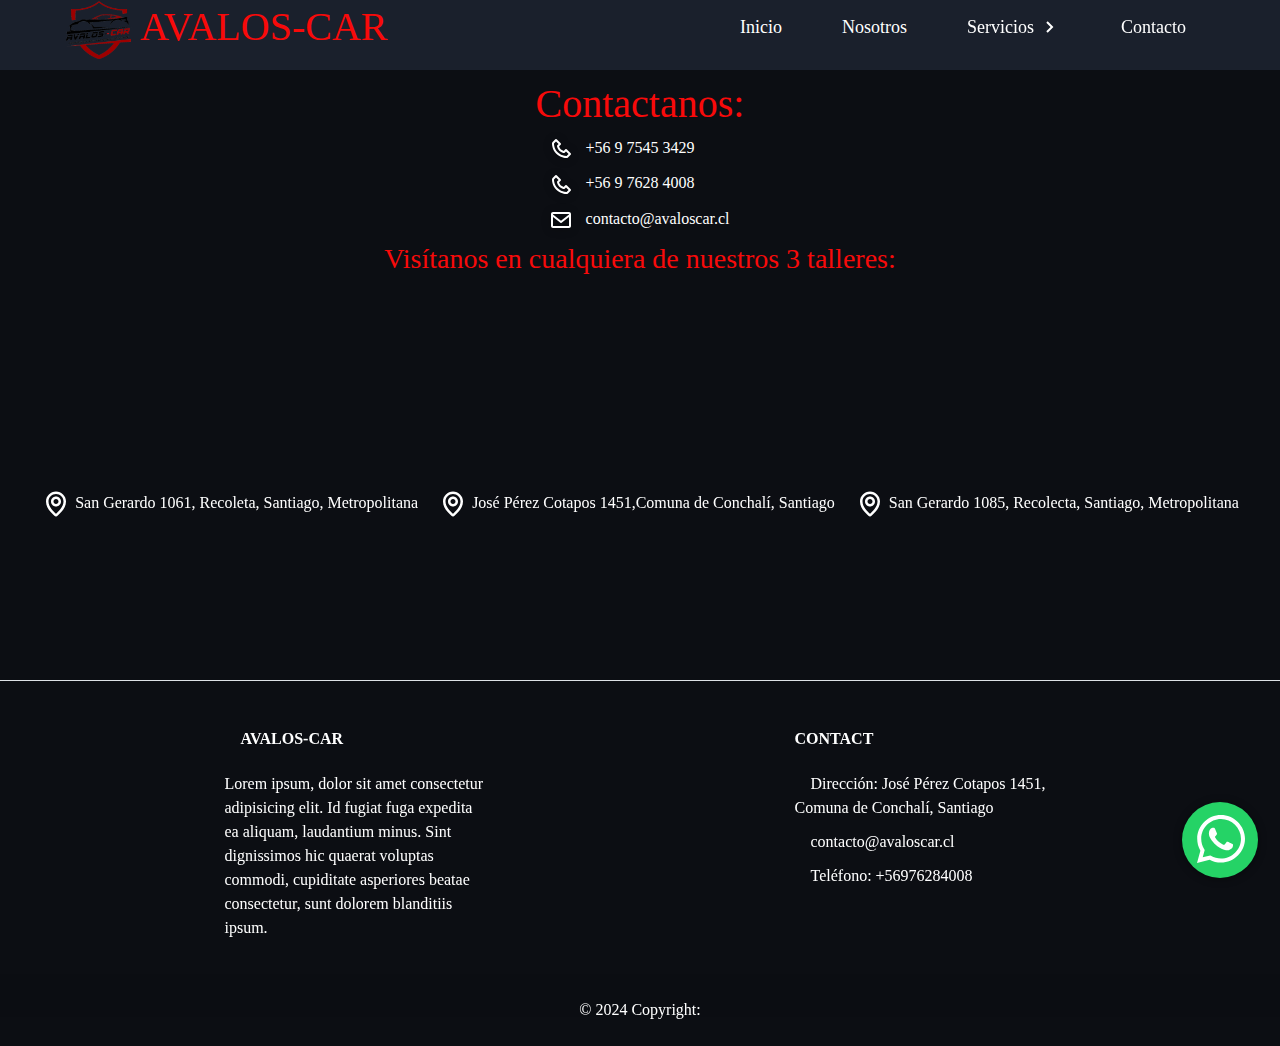
==== commit acfc9e64: "agregando logoimg" ====
--- a/contacto.html
+++ b/contacto.html
@@ -28,7 +28,7 @@
     <header>
         <nav class="menu">
             <section class="menu__container">
-                <h1 class="menu__logo">AVALOS-CAR</h1>
+                <h1 class="menu__logo"><img class="logoimg" src="./imgs/Logo_Avalos_car_formato_01-removebg-preview.png" alt="">AVALOS-CAR</h1>
     
                 <ul class="menu__links">
                     <li class="menu__item">
--- a/css/style.css
+++ b/css/style.css
@@ -9,13 +9,13 @@
         box-sizing: border-box;
 }
 h1{
-  color: rgb(95, 0, 0);
+  color: rgb(248, 10, 10);
 }
 h2{
-  color: rgb(95, 0, 0);
+  color: rgb(248, 10, 10);
 }
 h3{
-  color: rgb(95, 0, 0);
+  color: rgb(248, 10, 10);
 }
 .container-fluid{
   padding: 0;
@@ -707,4 +707,12 @@
   .Organigramadiv{
     display: none;
   }
+}
+.logoimg{
+  width: 70px;
+  height: 70px;
+  margin-right: 6px;
+  margin-right: 6px;
+  position: relative;
+  top: -4px;
 }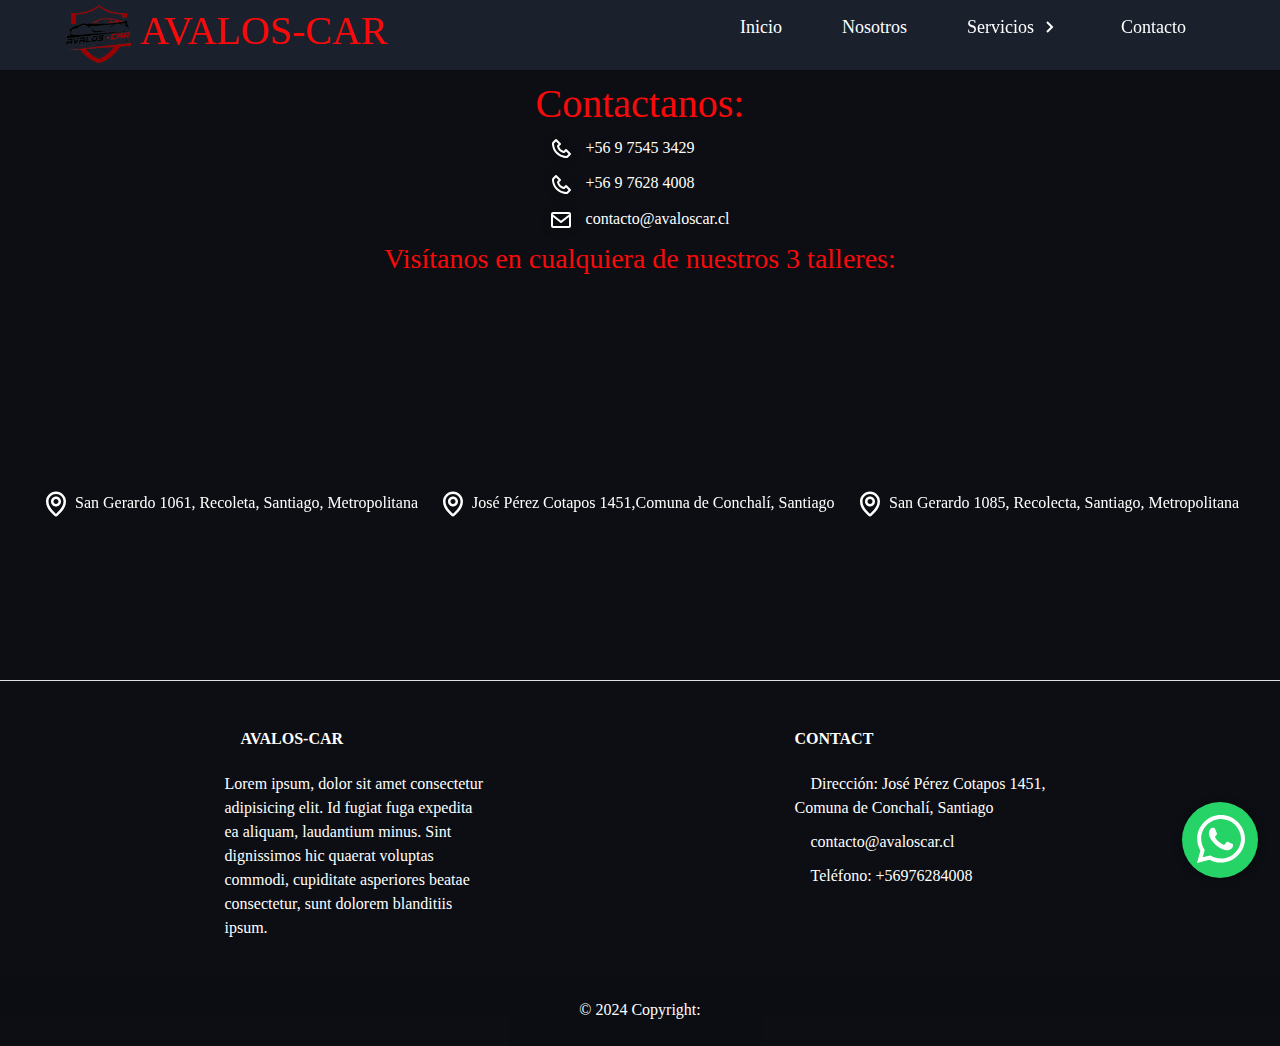
==== commit be5eefd1: "Agregando imagenes, videos y animaciones." ====
--- a/contacto.html
+++ b/contacto.html
@@ -28,7 +28,7 @@
     <header>
         <nav class="menu">
             <section class="menu__container">
-                <h1 class="menu__logo"><img class="logoimg" src="./imgs/Logo_Avalos_car_formato_01-removebg-preview.png" alt="">AVALOS-CAR</h1>
+                <div class="logoPrincipal"><img class="logoimg" src="./imgs/Logo_Avalos_car_formato_01-removebg-preview.png" alt=""><h1 class="menu__logo">AVALOS-CAR</h1></div>
     
                 <ul class="menu__links">
                     <li class="menu__item">
@@ -68,26 +68,26 @@
     <div class="container-fluid">
         <div id="contacto">
             <div>
-                <h1>Contactanos:</h1>
-                <p><svg class="telefonosvg"  xmlns="http://www.w3.org/2000/svg" width="12" height="24" viewBox="0 0 24 24" style="fill: rgba(255, 255, 255, 1);"><path d="M17.707 12.293a.999.999 0 0 0-1.414 0l-1.594 1.594c-.739-.22-2.118-.72-2.992-1.594s-1.374-2.253-1.594-2.992l1.594-1.594a.999.999 0 0 0 0-1.414l-4-4a.999.999 0 0 0-1.414 0L3.581 5.005c-.38.38-.594.902-.586 1.435.023 1.424.4 6.37 4.298 10.268s8.844 4.274 10.269 4.298h.028c.528 0 1.027-.208 1.405-.586l2.712-2.712a.999.999 0 0 0 0-1.414l-4-4.001zm-.127 6.712c-1.248-.021-5.518-.356-8.873-3.712-3.366-3.366-3.692-7.651-3.712-8.874L7 4.414 9.586 7 8.293 8.293a1 1 0 0 0-.272.912c.024.115.611 2.842 2.271 4.502s4.387 2.247 4.502 2.271a.991.991 0 0 0 .912-.271L17 14.414 19.586 17l-2.006 2.005z"></path></svg>+56 9 7545 3429</p>
-                <p><svg class="telefonosvg"  xmlns="http://www.w3.org/2000/svg" width="12" height="24" viewBox="0 0 24 24" style="fill: rgba(255, 255, 255, 1);"><path d="M17.707 12.293a.999.999 0 0 0-1.414 0l-1.594 1.594c-.739-.22-2.118-.72-2.992-1.594s-1.374-2.253-1.594-2.992l1.594-1.594a.999.999 0 0 0 0-1.414l-4-4a.999.999 0 0 0-1.414 0L3.581 5.005c-.38.38-.594.902-.586 1.435.023 1.424.4 6.37 4.298 10.268s8.844 4.274 10.269 4.298h.028c.528 0 1.027-.208 1.405-.586l2.712-2.712a.999.999 0 0 0 0-1.414l-4-4.001zm-.127 6.712c-1.248-.021-5.518-.356-8.873-3.712-3.366-3.366-3.692-7.651-3.712-8.874L7 4.414 9.586 7 8.293 8.293a1 1 0 0 0-.272.912c.024.115.611 2.842 2.271 4.502s4.387 2.247 4.502 2.271a.991.991 0 0 0 .912-.271L17 14.414 19.586 17l-2.006 2.005z"></path></svg>+56 9 7628 4008</p>
-                <p><svg class="telefonosvg" xmlns="http://www.w3.org/2000/svg" width="24" height="24" viewBox="0 0 24 24" style="fill: rgba(255, 255, 255, 1);"><path d="M20 4H4c-1.103 0-2 .897-2 2v12c0 1.103.897 2 2 2h16c1.103 0 2-.897 2-2V6c0-1.103-.897-2-2-2zm0 2v.511l-8 6.223-8-6.222V6h16zM4 18V9.044l7.386 5.745a.994.994 0 0 0 1.228 0L20 9.044 20.002 18H4z"></path></svg>contacto@avaloscar.cl</p>
+                <h1 class="text-focus-in">Contactanos:</h1>
+                <p class="text-focus-in"><svg class="telefonosvg"  xmlns="http://www.w3.org/2000/svg" width="12" height="24" viewBox="0 0 24 24" style="fill: rgba(255, 255, 255, 1);"><path d="M17.707 12.293a.999.999 0 0 0-1.414 0l-1.594 1.594c-.739-.22-2.118-.72-2.992-1.594s-1.374-2.253-1.594-2.992l1.594-1.594a.999.999 0 0 0 0-1.414l-4-4a.999.999 0 0 0-1.414 0L3.581 5.005c-.38.38-.594.902-.586 1.435.023 1.424.4 6.37 4.298 10.268s8.844 4.274 10.269 4.298h.028c.528 0 1.027-.208 1.405-.586l2.712-2.712a.999.999 0 0 0 0-1.414l-4-4.001zm-.127 6.712c-1.248-.021-5.518-.356-8.873-3.712-3.366-3.366-3.692-7.651-3.712-8.874L7 4.414 9.586 7 8.293 8.293a1 1 0 0 0-.272.912c.024.115.611 2.842 2.271 4.502s4.387 2.247 4.502 2.271a.991.991 0 0 0 .912-.271L17 14.414 19.586 17l-2.006 2.005z"></path></svg>+56 9 7545 3429</p>
+                <p class="text-focus-in"><svg class="telefonosvg"  xmlns="http://www.w3.org/2000/svg" width="12" height="24" viewBox="0 0 24 24" style="fill: rgba(255, 255, 255, 1);"><path d="M17.707 12.293a.999.999 0 0 0-1.414 0l-1.594 1.594c-.739-.22-2.118-.72-2.992-1.594s-1.374-2.253-1.594-2.992l1.594-1.594a.999.999 0 0 0 0-1.414l-4-4a.999.999 0 0 0-1.414 0L3.581 5.005c-.38.38-.594.902-.586 1.435.023 1.424.4 6.37 4.298 10.268s8.844 4.274 10.269 4.298h.028c.528 0 1.027-.208 1.405-.586l2.712-2.712a.999.999 0 0 0 0-1.414l-4-4.001zm-.127 6.712c-1.248-.021-5.518-.356-8.873-3.712-3.366-3.366-3.692-7.651-3.712-8.874L7 4.414 9.586 7 8.293 8.293a1 1 0 0 0-.272.912c.024.115.611 2.842 2.271 4.502s4.387 2.247 4.502 2.271a.991.991 0 0 0 .912-.271L17 14.414 19.586 17l-2.006 2.005z"></path></svg>+56 9 7628 4008</p>
+                <p class="text-focus-in"><svg class="telefonosvg" xmlns="http://www.w3.org/2000/svg" width="24" height="24" viewBox="0 0 24 24" style="fill: rgba(255, 255, 255, 1);"><path d="M20 4H4c-1.103 0-2 .897-2 2v12c0 1.103.897 2 2 2h16c1.103 0 2-.897 2-2V6c0-1.103-.897-2-2-2zm0 2v.511l-8 6.223-8-6.222V6h16zM4 18V9.044l7.386 5.745a.994.994 0 0 0 1.228 0L20 9.044 20.002 18H4z"></path></svg>contacto@avaloscar.cl</p>
             </div>
-            <h3>Visítanos en cualquiera de nuestros 3 talleres:</h3>
+            <h3 class="text-focus-in">Visítanos en cualquiera de nuestros 3 talleres:</h3>
             <div class="mapas">
 
-                <div class="mapadiv">
+                <div data-aos="flip-up" class="mapadiv">
                     <iframe class="mapa" src="https://www.google.com/maps/embed?pb=!1m18!1m12!1m3!1d3330.724354638193!2d-70.6571212245125!3d-33.40435487340768!2m3!1f0!2f0!3f0!3m2!1i1024!2i768!4f13.1!3m3!1m2!1s0x9662c5d8622bd085%3A0xcca7cfbcd45bbc90!2sSan%20Gerardo%201061%2C%208431533%20Santiago%2C%20Recoleta%2C%20Regi%C3%B3n%20Metropolitana%2C%20Chile!5e0!3m2!1ses-419!2spe!4v1707009581541!5m2!1ses-419!2spe" width="600" height="450" style="border:0;" allowfullscreen="" loading="lazy" referrerpolicy="no-referrer-when-downgrade"></iframe>
-                    <p><img src="./imgs/map-regular-24.png" alt=""></i> San Gerardo 1061, Recoleta, Santiago, Metropolitana </p> 
+                    <p class="text-focus-in"><img src="./imgs/map-regular-24.png" alt=""></i> San Gerardo 1061, Recoleta, Santiago, Metropolitana </p> 
                 </div>
-                <div class="mapadiv">
+                <div data-aos="flip-up" class="mapadiv">
                     <iframe class="mapa" src="https://www.google.com/maps/embed?pb=!1m18!1m12!1m3!1d3330.923395594641!2d-70.66496442433031!3d-33.39916269488735!2m3!1f0!2f0!3f0!3m2!1i1024!2i768!4f13.1!3m3!1m2!1s0x9662c67be28791c3%3A0x2a749ea26d962383!2sJos%C3%A9%20P%C3%A9rez%20Cotapos%201451%2C%20Conchal%C3%AD%2C%20Independencia%2C%20Regi%C3%B3n%20Metropolitana%2C%20Chile!5e0!3m2!1ses-419!2spe!4v1696516289700!5m2!1ses-419!2spe" style="border:0;" allowfullscreen="" loading="lazy" referrerpolicy="no-referrer-when-downgrade">
                     </iframe>
-                    <p><i><img src="./imgs/map-regular-24.png" alt=""></i> José Pérez Cotapos 1451,Comuna de Conchalí, Santiago </p>
+                    <p class="text-focus-in"><i><img src="./imgs/map-regular-24.png" alt=""></i> José Pérez Cotapos 1451,Comuna de Conchalí, Santiago </p>
                 </div>
-                <div class="mapadiv">
+                <div data-aos="flip-up" class="mapadiv">
                     <iframe class="mapa" src="https://www.google.com/maps/embed?pb=!1m18!1m12!1m3!1d3330.722594950391!2d-70.65791432451249!3d-33.40440077340773!2m3!1f0!2f0!3f0!3m2!1i1024!2i768!4f13.1!3m3!1m2!1s0x9662c5d86ede6d4f%3A0x1d352a7ef7c6306!2sSan%20Gerardo%201085%2C%208431533%20Recoleta%2C%20Regi%C3%B3n%20Metropolitana%2C%20Chile!5e0!3m2!1ses-419!2spe!4v1706507617949!5m2!1ses-419!2spe" style="border:0;" allowfullscreen="" loading="lazy" referrerpolicy="no-referrer-when-downgrade"></iframe>
-                    <p><i><img src="./imgs/map-regular-24.png" alt=""></i> San Gerardo 1085, Recolecta, Santiago, Metropolitana </p>
+                    <p class="text-focus-in"><i><img src="./imgs/map-regular-24.png" alt=""></i> San Gerardo 1085, Recolecta, Santiago, Metropolitana </p>
                 </div>
             </div>
         </div>
@@ -168,4 +168,8 @@
 </body>
 <script src="./js/bootstrap.bundle.min.js"></script>
 <script src="./js/app.js"></script>
+<script src="./js/aos.js"></script>
+<script>
+  AOS.init();
+</script>
 </html>--- a/css/style.css
+++ b/css/style.css
@@ -1,8 +1,5 @@
 *{
-        font-family: 'AR One Sans', sans-serif;
-        font-family: 'Oswald', sans-serif;
-        font-family: 'Playfair Display', serif;
-        font-family: 'Young Serif', serif;
+        font-family: serif;
         color: white;
         margin: 0;
         padding: 0;
@@ -326,54 +323,51 @@
 .Marcas{
     text-align: center;
     padding-top: 100px;
-}
-
-@keyframes slide {
-    from {
-      transform: translateX(0);
-    }
-    to {
-      transform: translateX(-100%);
-    }
-  }
-  
-  .logos {
-    overflow: hidden;
-    padding: 60px 0;
-    background: #0c0e13;
-    white-space: nowrap;
-    position: relative;
-  }
-  
-  .logos:before,
-  .logos:after {
-    position: absolute;
-    top: 0;
-    width: 50px;
-    height: 100%;
-    content: "";
-    z-index: 2;
-  }
-  
-  .logos:before {
-    left: 0;
-    background: linear-gradient(to left, rgba(255, 255, 255, 0), #0c0e13);
-  }
-  
-  .logos:after {
-    right: 0;
-    background: linear-gradient(to right, rgba(255, 255, 255, 0), #0c0e13);
-  }
-  
-  .logos-slide {
-    display: inline-block;
-    animation: 30s slide infinite linear;
-  }
-  
-  .logos-slide img {
-    height: 50px;
-    margin: 0 40px;
-  }
+    
+}
+
+.imgS {
+  width: 100px;
+  height: 100px;
+  animation: scroll 20s linear infinite;
+}
+
+.slide-track {
+  width: 100%;
+  display: flex;
+  gap: 3em;
+  overflow: hidden;
+}
+
+.slider {
+  margin-top: 70px;
+  background-color: #0c0e13;
+  padding: 8em 2em;
+  position: relative;
+}
+.slider:before,
+.slider:after {
+  position: absolute;
+  top: 0;
+  width: 150px;
+  height: 100%;
+  content: "";
+  z-index: 1;
+}
+.slider:before {
+  left: 0;
+  background: linear-gradient(to left, rgba(255, 255, 255, 0), #0c0e13);
+}
+
+.slider:after {
+  right: 0;
+  background: linear-gradient(to right, rgba(255, 255, 255, 0), #0c0e13);
+}
+
+@keyframes scroll {
+  0% {transform: translateX(0);}
+  100% {transform: translatex(-1000%)}
+}
   #aboutsUs{
     padding-top: 80px;
   }
@@ -452,7 +446,7 @@
 }
 .desabolladuraVideo{
   width: 50%;
-  height: 100%;
+  height: 350px;
 }
 .videoParticulares{
   width: 80%;
@@ -467,7 +461,7 @@
 @media (max-width: 993px) {
   .desabolladuraVideo{
     width: 100%;
-    height: 100%;
+    height: 250px;
   }
   .txtS{
     width: 100%;
@@ -715,4 +709,125 @@
   margin-right: 6px;
   position: relative;
   top: -4px;
-}+}
+.img-fluid{
+  width: 100%;
+  height: 200px;
+}
+.logoPrincipal{
+  display: flex;
+    flex-direction: row;
+    align-items: center;
+}
+#contacto h3{
+  text-align: center;
+}
+.rotate-center {
+	-webkit-animation: rotate-center 0.6s ease-in-out both;
+	        animation: rotate-center 0.6s ease-in-out both;
+}
+/* ----------------------------------------------
+ * Generated by Animista on 2024-3-28 17:44:47
+ * Licensed under FreeBSD License.
+ * See http://animista.net/license for more info. 
+ * w: http://animista.net, t: @cssanimista
+ * ---------------------------------------------- */
+
+/**
+ * ----------------------------------------
+ * animation rotate-center
+ * ----------------------------------------
+ */
+ @-webkit-keyframes rotate-center {
+  0% {
+    -webkit-transform: rotate(0);
+            transform: rotate(0);
+  }
+  100% {
+    -webkit-transform: rotate(360deg);
+            transform: rotate(360deg);
+  }
+}
+@keyframes rotate-center {
+  0% {
+    -webkit-transform: rotate(0);
+            transform: rotate(0);
+  }
+  100% {
+    -webkit-transform: rotate(360deg);
+            transform: rotate(360deg);
+  }
+}
+
+
+.text-focus-in {
+	-webkit-animation: text-focus-in 1s cubic-bezier(0.550, 0.085, 0.680, 0.530) both;
+	        animation: text-focus-in 1s cubic-bezier(0.550, 0.085, 0.680, 0.530) both;
+}
+ @-webkit-keyframes text-focus-in {
+  0% {
+    -webkit-filter: blur(12px);
+            filter: blur(12px);
+    opacity: 0;
+  }
+  100% {
+    -webkit-filter: blur(0px);
+            filter: blur(0px);
+    opacity: 1;
+  }
+}
+@keyframes text-focus-in {
+  0% {
+    -webkit-filter: blur(12px);
+            filter: blur(12px);
+    opacity: 0;
+  }
+  100% {
+    -webkit-filter: blur(0px);
+            filter: blur(0px);
+    opacity: 1;
+  }
+}
+
+
+.tracking-in-expand {
+	-webkit-animation: tracking-in-expand 0.7s cubic-bezier(0.215, 0.610, 0.355, 1.000) both;
+	        animation: tracking-in-expand 0.7s cubic-bezier(0.215, 0.610, 0.355, 1.000) both;
+}
+/* ----------------------------------------------
+ * Generated by Animista on 2024-3-28 18:50:38
+ * Licensed under FreeBSD License.
+ * See http://animista.net/license for more info. 
+ * w: http://animista.net, t: @cssanimista
+ * ---------------------------------------------- */
+
+/**
+ * ----------------------------------------
+ * animation tracking-in-expand
+ * ----------------------------------------
+ */
+ @-webkit-keyframes tracking-in-expand {
+  0% {
+    letter-spacing: -0.5em;
+    opacity: 0;
+  }
+  40% {
+    opacity: 0.6;
+  }
+  100% {
+    opacity: 1;
+  }
+}
+@keyframes tracking-in-expand {
+  0% {
+    letter-spacing: -0.5em;
+    opacity: 0;
+  }
+  40% {
+    opacity: 0.6;
+  }
+  100% {
+    opacity: 1;
+  }
+}
+
